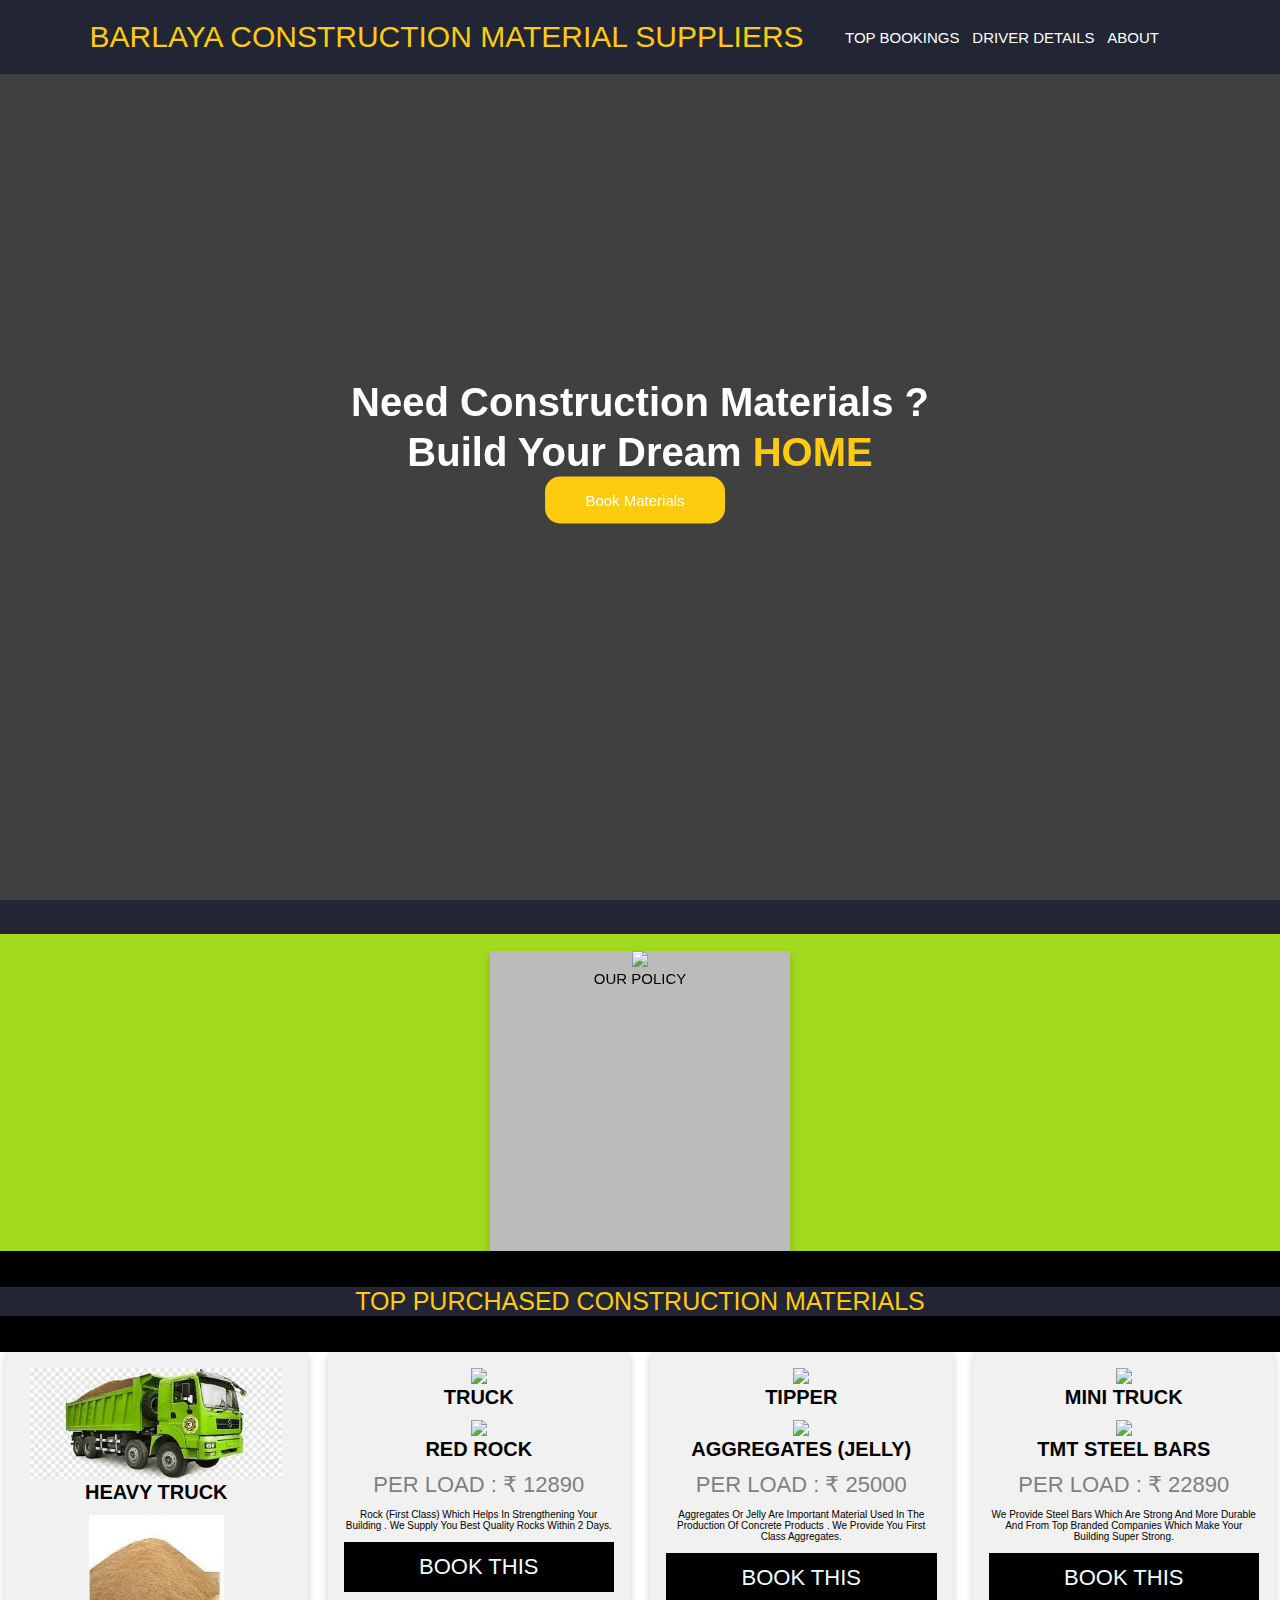
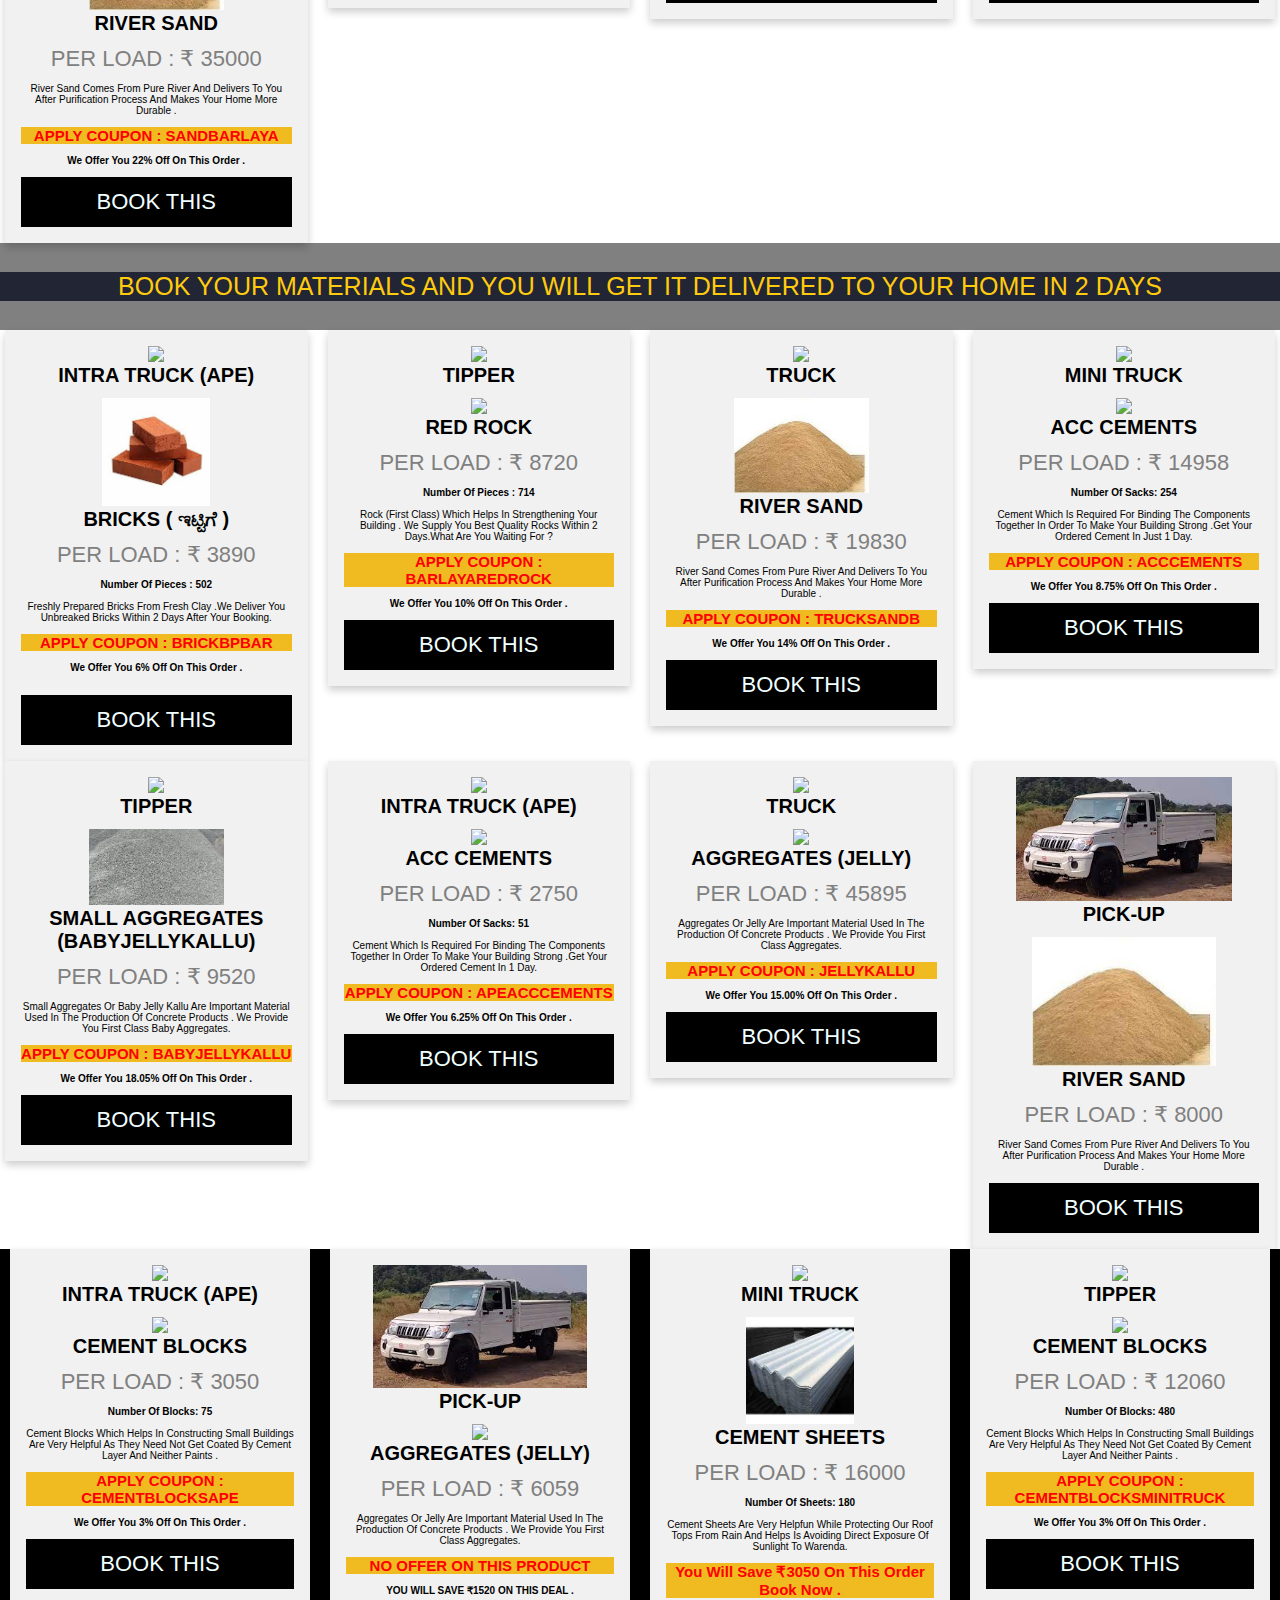
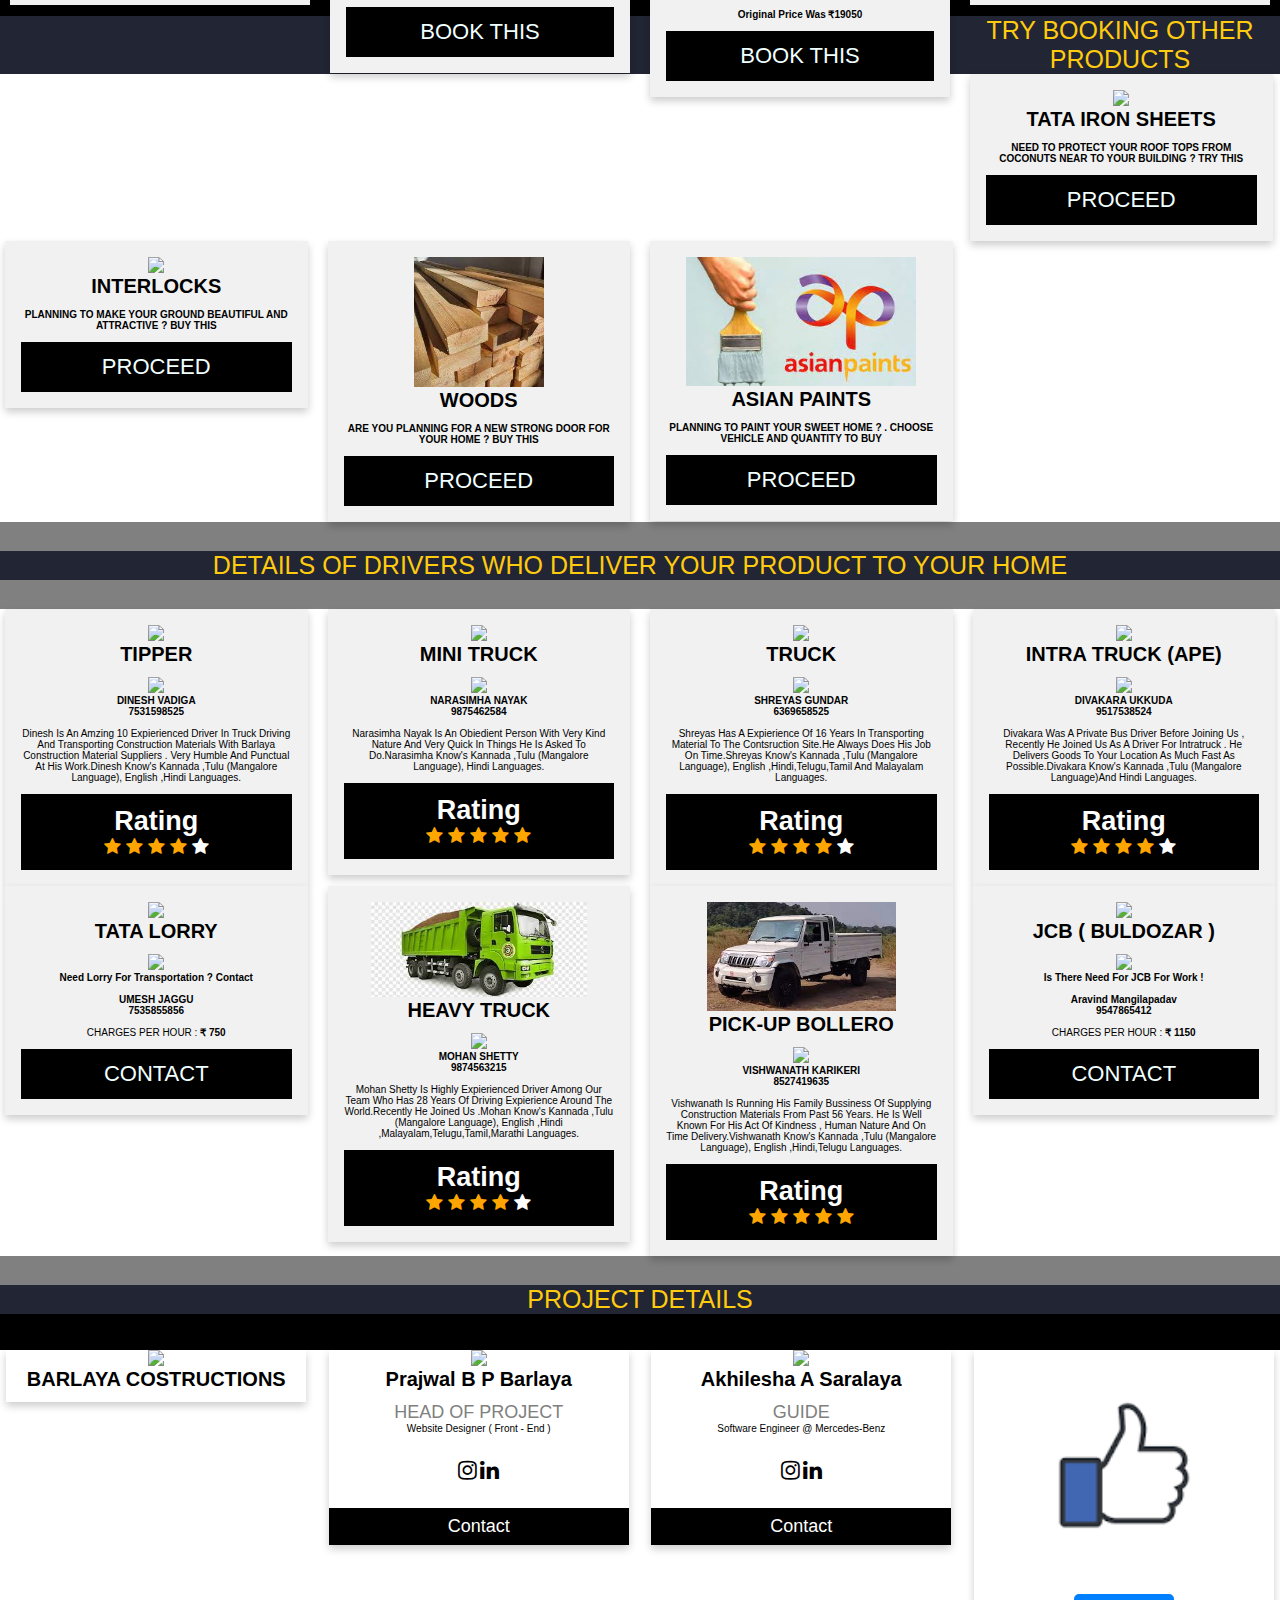
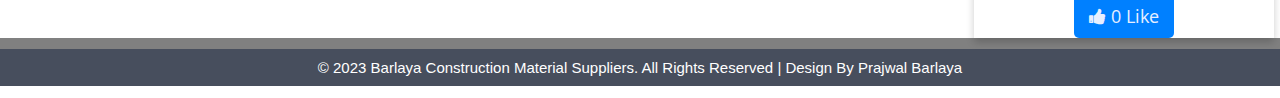
==== index.html @ 70a0173f "initial commit" ====
<!DOCTYPE html>
<html lang="en">
    <head>
        <meta charset="UTF-8">
        <meta http-equiv="X-UA-Compatible" content="IE=edge">
        <meta name="viewport" content="width=device-width,initial-scale=1.0">
        <link rel="stylesheet" href="stylee.css">
        <title>BARLAYA CONSTRUCTIONS</title>
        <link rel="stylesheet" href="https://cdnjs.cloudflare.com/ajax/libs/font-awesome/4.7.0/css/font-awesome.min.css">
       
     
    </head>
    <body>
      
   <header class="header">
    <a href="#" id="logo"> BARLAYA CONSTRUCTION MATERIAL SUPPLIERS </a>
        <navbar class="nav">
          <a href="#section1">TOP BOOKINGS</a>
          <a href="#section3">DRIVER DETAILS</a>
          <a href="#section1">ABOUT </a>
          
            <!-- <div id="searchform" class="search-form">
              <input type="search" id="search" placeholder="search here">
          </div> -->
           </navbar>
<div class="icon-header">
    <div id="menu-bar" class="fas fa-bars"></div>
 
</div> 
 </header>
<div class="banner">
        <div class="inner-back-text">
         <h1>Need Construction Materials ? <br>
                 Build Your Dream <span>HOME </span> </h1> 
                 <div class="inner-back-btn">
           <a href="#section2" class="first-btn">Book Materials</a>
         
              </div> 
        </div>
      </div>
      <div class="aboutttt" align="center">
        <div class="bb">
          <h1 align="center"><b>.</b></h1></div><br>
        <div class="flip-card">
          <div class="flip-card-inner">
            <div class="flip-card-front">
              <img src="https://i.ibb.co/Rvfs2jB/Screenshot-160.png" style="width:100%"><p>OUR POLICY</p>
            </div>
            <div class="flip-card-back">
              <h1><b>OUR RULES</b></h1> <br>
              <p>We offer you discount-offers only when you make payment through online mode. </p> <br>
              <p>For non-discount offers user can make payment online or offline on delivery.</p><br>
              <p>If user is willing to give cash We request you to keep change ready and handle the amount with driver.</p><br>
              <p><b><p font-size="20px">:: Please Note This ::</p> </b>No <b>EXTRA MONEY</b> will be asked by drivers for delivery.</p><br>
            </div>
          </div>
        </div>
      
   
      </div>
      <div class="space" id="section1">
        <pre><p>...</p>
        <p>.......</p></pre>
      </div>
    <div class="topsell" align="center">
      <p>TOP PURCHASED CONSTRUCTION MATERIALS</p>
    </div> <div class="space">
      <pre><p>...</p>
      <p>.......</p></pre>
    </div>
      <div class="row">
        <div class="column">
          <div class="card">
            <img src="[data-uri]" style="width:93%"> <h1> HEAVY TRUCK</h1><br>
            <img src="[data-uri]" style="width:50%">
           
            <h1>RIVER SAND</h1><br>
            <p class="price">PER LOAD : ₹ 35000 </p><br>
          <p>River Sand comes from pure river and delivers to you after purification process and makes your home more durable .</p><br>
          <p class="offer"> <b>APPLY COUPON : SANDBARLAYA</b><br>
          </p>
          <br><p><b>We offer you 22% off on this order .</b></p>
          <br><p><button ><a href="nf.html" style="color:azure" target="_blank">BOOK THIS</a></button></p>
          </div>
        </div>
      
        <div class="column">
          <div class="card">
            <img src="https://www.bharatbenz.com/uploads/truck_images/product_types/2823C.png" style="width:52%"><h1>TRUCK</h1><br>
            <img src="https://encrypted-tbn0.gstatic.com/images?q=tbn:ANd9GcSUXvm9lSv_xnM4LIEo7z4oibjDK0Vbb4p3ojrMO27Vn37XzHDL82qVUHuZ-I-WMojkesI&usqp=CAU" style="width:50%">
            <h1>RED ROCK</h1><br>
            
            <p class="price">PER LOAD : ₹ 12890 </p><br>
            <p>Rock (first class) which helps in strengthening your building . We supply you best quality rocks within 2 days.</p>
            <br><p><button ><a href="nf.html" style="color:azure" target="_blank">BOOK THIS</a></button></p>
          </div>
        </div>

        <div class="column">
          <div class="card">
            <img src="https://5.imimg.com/data5/LH/BI/HC/SELLER-3294479/tata-tipper-912-lpk-truck-500x500.jpg" style="width:78%"><h1>TIPPER</h1><br>
            <img src="https://encrypted-tbn0.gstatic.com/images?q=tbn:ANd9GcQ3cwcex3VLZyeW8f1UkW9mVd7ToxhwRz1M8A&usqp=CAU" style="width:65%">
            <h1>AGGREGATES (JELLY)</h1><br>
          
            <p class="price">PER LOAD : ₹ 25000 </p><br>
            <p>Aggregates or Jelly are important material used in the production of concrete products . We provide you first class Aggregates.</p>
            <br><p><button ><a href="nf.html" style="color:azure" target="_blank">BOOK THIS</a></button></p>
          </div>
        </div>
        
        <div class="column">
          <div class="card">
            <img src="https://5.imimg.com/data5/SELLER/Default/2021/8/YO/EK/SN/3615062/tata-1212-tipper-truck-1000x1000.jpg" style="width:90%"><h1>MINI TRUCK</h1><br>
            <img src="https://encrypted-tbn0.gstatic.com/images?q=tbn:ANd9GcSvdM7BcTESTRZS4oD5oB5StonQtcvXSjBOqA&usqp=CAU" style="width:50%">
            <h1>TMT STEEL BARS</h1><br>
            
            <p class="price">PER LOAD : ₹ 22890 </p><br>
            <p>We Provide Steel Bars which are strong and more durable and from top branded companies which make your building super strong.</p>
            <br><p><button ><a href="nf.html" style="color:azure" target="_blank">BOOK THIS</a></button></p>
          </div>
        </div>
        
      
        </div>

        
        <div class="greeyy" id="section2">
         <pre><p>....</p></pre> 
        </div>
        <div class="topsell" align="center">
          <p>BOOK YOUR MATERIALS AND YOU WILL GET IT DELIVERED TO YOUR HOME IN 2 DAYS </p>
        </div><div class="greeyy">
          <pre><p>....</p></pre> 
         </div>
         <div class="row">
          <div class="column">
            <div class="card">
              <img src="https://etimg.etb2bimg.com/thumb/msid-71325720,width-1200,resizemode-4/.jpg" style="width:60%"><h1>INTRA TRUCK (APE)</h1><br>
              <img src="[data-uri]" style="width:40%">
              <h1>BRICKS ( ಇಟ್ಟಿಗೆ )</h1><br>
              
              <p class="price">PER LOAD : ₹ 3890 </p>
             <br> <p><b>Number of pieces : 502</b></p>
             <br>
              <p>Freshly prepared Bricks from fresh clay .We deliver you unbreaked bricks within 2 days after your booking.</p>
              <br>
              <p class="offer"> <b>APPLY COUPON : BRICKBPBAR</b></p><br>
                <p><b>We offer you 6% off on this order .</b></p>
          <br>
              </p><br><p><button ><a href="nf.html" style="color:azure" target="_blank">BOOK THIS</a></button></p>
            </div>
          </div>

          <div class="column">
            <div class="card">
              <img src="https://5.imimg.com/data5/LH/BI/HC/SELLER-3294479/tata-tipper-912-lpk-truck-500x500.jpg" style="width:60%"><h1>TIPPER</h1><br>
              <img src="https://encrypted-tbn0.gstatic.com/images?q=tbn:ANd9GcSUXvm9lSv_xnM4LIEo7z4oibjDK0Vbb4p3ojrMO27Vn37XzHDL82qVUHuZ-I-WMojkesI&usqp=CAU" style="width:50%">
              <h1>RED ROCK</h1><br>
              
              <p class="price">PER LOAD : ₹ 8720 </p><br>
              <p><b>Number of pieces : 714</b></p>
             <br>
              <p>Rock (first class) which helps in strengthening your building . We supply you best quality rocks within 2 days.What are you waiting For ?</p>
              <br> <p class="offer"> <b>APPLY COUPON : BARLAYAREDROCK</b></p><br>
                <p>
              <p><b>We offer you 10% off on this order .</b></p>
          <br><p><button ><a href="nf.html" style="color:azure" target="_blank">BOOK THIS</a></button></p>
            </div>
          </div>

          <div class="column">
            <div class="card">
              <img src="https://www.bharatbenz.com/uploads/truck_images/product_types/2823C.png" style="width:60%"><h1>TRUCK</h1><br>
              <img src="[data-uri]" style="width:50%">
              <h1>RIVER SAND</h1><br>
              
              <p class="price">PER LOAD : ₹ 19830 </p><br>
           
              <p>River Sand comes from pure river and delivers to you after purification process and makes your home more durable .</p>
              <br> <p class="offer"> <b>APPLY COUPON : TRUCKSANDB</b></p><br>
              </p>
              <p><b>We offer you 14% off on this order .</b></p>
          <br><p><button ><a href="nf.html" style="color:azure" target="_blank">BOOK THIS</a></button></p>
            </div>
          </div>

          <div class="column">
            <div class="card">
              <img src="https://5.imimg.com/data5/SELLER/Default/2021/8/YO/EK/SN/3615062/tata-1212-tipper-truck-1000x1000.jpg" style="width:60%"><h1>MINI TRUCK</h1><br>
              <img src="https://5.imimg.com/data5/SELLER/Default/2021/1/QU/VH/UQ/73056120/acc-cement-500x500.jpg" style="width:40%">
              <h1>ACC CEMENTS</h1><br>
              
              <p class="price">PER LOAD : ₹ 14958 </p><br>
              <p><b>Number of Sacks: 254 </b></p>
             <br>
              <p>Cement which is required for binding the components together in order to make your building strong .Get your ordered cement in just 1 day.</p> <br>
              <p class="offer"> <b>APPLY COUPON : ACCCEMENTS</b></p><br>
              <p><b>We offer you 8.75% off on this order .</b></p>
        <br><p><button ><a href="nf.html" style="color:azure" target="_blank">BOOK THIS</a></button></p>
            </div>
          </div>


          </div>

          <div class="row">
            <div class="column">
              <div class="card">
                <img src="https://5.imimg.com/data5/LH/BI/HC/SELLER-3294479/tata-tipper-912-lpk-truck-500x500.jpg" style="width:60%"><h1>TIPPER</h1><br>
                <img src="[data-uri]" style="width:50%">
                <h1>SMALL AGGREGATES (BABYJELLYKALLU)</h1><br>
                
                <p class="price">PER LOAD : ₹ 9520 </p><br>
                <p>Small Aggregates or Baby Jelly Kallu are important material used in the production of concrete products . We provide you first class  Baby Aggregates.</p>
                <br><p class="offer"> <b>APPLY COUPON : BABYJELLYKALLU</b></p><br>
                <p><b>We offer you 18.05% off on this order .</b></p>
          <br><p><button ><a href="nf.html" style="color:azure" target="_blank">BOOK THIS</a></button></p>
              </div>
            </div>
  
            <div class="column">
              <div class="card">
                <img src="https://etimg.etb2bimg.com/thumb/msid-71325720,width-1200,resizemode-4/.jpg" style="width:60%"><h1>INTRA TRUCK (APE)</h1><br>
                <img src="https://5.imimg.com/data5/SELLER/Default/2021/1/QU/VH/UQ/73056120/acc-cement-500x500.jpg" style="width:34%">
                <h1>ACC CEMENTS</h1><br>
                
                <p class="price">PER LOAD : ₹ 2750 </p><br>
                <p><b>Number of Sacks: 51 </b></p>
               <br>
                <p>Cement which is required for binding the components together in order to make your building strong .Get your ordered cement in 1 day.</p> <br>
                <p class="offer"> <b>APPLY COUPON : APEACCCEMENTS</b></p><br>
                <p><b>We offer you 6.25% off on this order .</b></p>
          <br><p><button ><a href="nf.html" style="color:azure" target="_blank">BOOK THIS</a></button></p>
              </div>
            </div>
  
            <div class="column">
              <div class="card">
                <img src="https://www.bharatbenz.com/uploads/truck_images/product_types/2823C.png" style="width:52%"><h1>TRUCK</h1><br>
                <img src="https://encrypted-tbn0.gstatic.com/images?q=tbn:ANd9GcQ3cwcex3VLZyeW8f1UkW9mVd7ToxhwRz1M8A&usqp=CAU" style="width:56%">
                <h1>AGGREGATES (JELLY)</h1><br>
              
                <p class="price">PER LOAD : ₹ 45895 </p><br>
                <p>Aggregates or Jelly are important material used in the production of concrete products . We provide you first class Aggregates.</p>
                <br>  <p class="offer"> <b>APPLY COUPON : JELLYKALLU</b></p><br>
                <p><b>We offer you 15.00% off on this order .</b></p>
          <br><p><button ><a href="nf.html" style="color:azure" target="_blank">BOOK THIS</a></button></p>
              </div>
            </div>
  
            <div class="column">
              <div class="card">
                <img src="[data-uri]" style="width:80%"><h1> PICK-UP</h1><br>
                <img src="[data-uri]" style="width:68%">
                <h1>RIVER SAND</h1><br>
                
                <p class="price">PER LOAD : ₹ 8000 </p><br>
                <p>River Sand comes from pure river and delivers to you after purification process and makes your home more durable .</p>
                <br><p><button ><a href="nf.html" style="color:azure" target="_blank">BOOK THIS</a></button></p>
              </div>
            </div>
            </div>

            <div class="column">
              <div class="card">
                <img src="https://etimg.etb2bimg.com/thumb/msid-71325720,width-1200,resizemode-4/.jpg" style="width:65%"><h1>INTRA TRUCK (APE)</h1><br>
                <img src="https://www.buildersmart.in/media/wysiwyg/bgptcbaac.jpg" style="width:60%">
                <h1>CEMENT BLOCKS</h1><br>
                
                <p class="price">PER LOAD : ₹ 3050 </p><br>
                <p><b>Number of Blocks: 75 </b></p>
               <br>
                <p>Cement blocks which helps in constructing small buildings are very helpful as they need not get coated by Cement layer and neither paints .</p> <br>
                <p class="offer"> <b>APPLY COUPON : CEMENTBLOCKSAPE</b></p><br>
                <p><b>We offer you 3% off on this order .</b></p>
          <br><p><button ><a href="nf.html" style="color:azure" target="_blank">BOOK THIS</a></button></p>
              </div>
            </div>
          
          <div class="column">
            <div class="card">
              <img src="[data-uri]" style="width:80%"><h1>PICK-UP</h1><br>
              <img src="https://encrypted-tbn0.gstatic.com/images?q=tbn:ANd9GcQ3cwcex3VLZyeW8f1UkW9mVd7ToxhwRz1M8A&usqp=CAU" style="width:75%">
              <h1>AGGREGATES (JELLY)</h1><br>
            
              <p class="price">PER LOAD : ₹ 6059 </p><br>
              <p>Aggregates or Jelly are important material used in the production of concrete products . We provide you first class Aggregates.</p>
              
        <br><p class="offer"> <b>NO OFFER ON THIS PRODUCT</b></p><br>
        <p><b>YOU WILL SAVE ₹1520 ON THIS DEAL .</b></p>
  <br><p><button ><a href="nf.html" style="color:azure" target="_blank">BOOK THIS</a></button></p>
            </div>
          </div>
          <div class="column">
            <div class="card">
              <img src="https://5.imimg.com/data5/SELLER/Default/2021/8/YO/EK/SN/3615062/tata-1212-tipper-truck-1000x1000.jpg" style="width:60%"><h1>MINI TRUCK</h1><br>
              <img src="[data-uri]" style="width:40%">
              <h1>CEMENT SHEETS</h1><br>
              
              <p class="price">PER LOAD : ₹ 16000 </p><br>
              <p><b>Number of Sheets: 180 </b></p>
             <br>
              <p>Cement sheets are very helpfun while protecting our roof tops from rain and helps is avoiding direct exposure of sunlight to warenda.</p> <br>
             
              <p class="offer"><b>You will Save ₹3050 on this order Book Now .</b></p><br>
              <p><b>Original Price was ₹19050</b></p>
        <br><p><button ><a href="nf.html" style="color:azure" target="_blank">BOOK THIS</a></button></p>
            </div>
          </div>
          
          
          

          <div class="column">
            <div class="card">
              <img src="https://5.imimg.com/data5/LH/BI/HC/SELLER-3294479/tata-tipper-912-lpk-truck-500x500.jpg" style="width:60%"><h1>TIPPER</h1><br>
              <img src="https://www.buildersmart.in/media/wysiwyg/bgptcbaac.jpg" style="width:50%">
              <h1>CEMENT BLOCKS</h1><br>
              
              <p class="price">PER LOAD : ₹ 12060 </p><br>
              <p><b>Number of Blocks: 480 </b></p>
             <br>
              <p>Cement blocks which helps in constructing small buildings are very helpful as they need not get coated by Cement layer and neither paints .</p> <br>
              <p class="offer"> <b>APPLY COUPON : CEMENTBLOCKSMINITRUCK</b></p><br>
              <p><b>We offer you 3% off on this order .</b></p>
        <br><p><button ><a href="nf.html" style="color:azure" target="_blank">BOOK THIS</a></button></p>
            </div>
          </div>
    
      </div>
              <div class="space">
              <p>......</p>
              </div>
            <div class="topsell" align="center">
              <p>TRY BOOKING OTHER PRODUCTS </p></div>
          
            <div class="row">
              <div class="column">
                <div class="card">
                  <img src="https://encrypted-tbn0.gstatic.com/images?q=tbn:ANd9GcQ1eMQVHdbk0_V82Y-28--sfXez2Bw_5eM3BA&usqp=CAU" style="width:60%"><br>
                 
                  <h1>TATA IRON SHEETS</h1><br>
                  
                 <p><b>NEED TO PROTECT YOUR ROOF TOPS FROM COCONUTS NEAR TO YOUR BUILDING ? TRY THIS </b></p>
              
            <br><p><button ><a href="nf.html" style="color:azure" target="_blank">PROCEED</a></button></p>
                </div>
              </div><div class="column">
                <div class="card">
                  <img src="https://i.ytimg.com/vi/DtM4Qm3WM_4/maxresdefault.jpg" style="width:85%"><br>
                 
                  <h1>INTERLOCKS</h1><br>
                  
                 
                  <p><b>PLANNING TO MAKE YOUR GROUND BEAUTIFUL AND ATTRACTIVE ? BUY THIS</b></p>
            <br><p><button ><a href="nf.html" style="color:azure" target="_blank">PROCEED</a></button></p>
                </div>
              </div>
              <div class="column">
                <div class="card">
                  <img src="[data-uri]" style="width:48%"><br>
                 
                  <h1>WOODS</h1><br>
                  
                 
                  <p><b>ARE YOU PLANNING FOR A NEW STRONG DOOR FOR YOUR HOME ? BUY THIS</b></p>
            <br><p><button ><a href="nf.html" style="color:azure" target="_blank">PROCEED</a></button></p>
                </div>
              </div>
              <div class="column">
                <div class="card">
                  <img src="[data-uri]" style="width:85%"><br>
                 
                  <h1>ASIAN PAINTS</h1><br>
                  
                 
                  <p><b>PLANNING TO PAINT YOUR SWEET HOME ? . CHOOSE VEHICLE AND QUANTITY TO BUY</b></p>
            <br><p><button ><a href="nf.html" style="color:azure" target="_blank">PROCEED</a></button></p>
                </div>
              </div>
        
          </div>
          <div class="greeyy" id="section3">
            <pre><p>....</p></pre> 
           </div>
           <div class="topsell" align="center">
             <p>DETAILS OF DRIVERS WHO DELIVER YOUR PRODUCT TO YOUR HOME </p>
           </div><div class="greeyy">
             <pre><p>....</p></pre> 
            </div>
        </div>
        <div class="row">
          <div class="column">
            <div class="card">
              <img src="https://5.imimg.com/data5/LH/BI/HC/SELLER-3294479/tata-tipper-912-lpk-truck-500x500.jpg" style="width:60%"><br>
             
              <h1>TIPPER</h1><br>
              <img src="https://encrypted-tbn0.gstatic.com/images?q=tbn:ANd9GcR5Xru9Z8n1D-5eLL9W9t-ytX9jU19m3Z5Aig&usqp=CAU"style="width:50%">
              <p><b>DINESH VADIGA</b> </p>
             <p><b>7531598525</b></p><br>
             <p> Dinesh Is An Amzing 10 Expierienced Driver In Truck Driving And Transporting Construction Materials With Barlaya Construction Material Suppliers . Very Humble And Punctual At His Work.Dinesh know's Kannada ,Tulu (Mangalore language), English ,Hindi Languages.</p><br>

             <button> <p><h2>Rating</h2>
                <span class="fa fa-star checked"></span>
                <span class="fa fa-star checked"></span>
                <span class="fa fa-star checked"></span>
                <span class="fa fa-star checked"></span>
                <span class="fa fa-star"></span></p>
             <p><b> </b></p>
            </button> 
        
            </div>
          </div>
          
        <div class="column">
          <div class="card">
            <img src="https://5.imimg.com/data5/SELLER/Default/2021/8/YO/EK/SN/3615062/tata-1212-tipper-truck-1000x1000.jpg" style="width:52%"><br>
           
            <h1>MINI TRUCK</h1><br>
            <img src="https://media.istockphoto.com/id/1098283608/photo/truck-driver-stock-image.jpg?s=612x612&w=0&k=20&c=UZo75VoAw6H8CDeSMG8E2hSWntb1CRJcgLN854-Fcyw="style="width:98%">
            <p><b>NARASIMHA NAYAK</b> </p>
           <p><b>9875462584</b></p><br>
           <p> Narasimha Nayak is an obiedient person with very kind nature and very quick in things he is asked to do.Narasimha know's Kannada ,Tulu (Mangalore language), Hindi Languages.</p><br>

           <button> <p><h2>Rating</h2>
              <span class="fa fa-star checked"></span>
              <span class="fa fa-star checked"></span>
              <span class="fa fa-star checked"></span>
              <span class="fa fa-star checked"></span>
              <span class="fa fa-star checked" ></span></p>
           <p><b> </b></p>
          </button> 
      
          </div>
        </div>
        <div class="column">
          <div class="card">
            <img src="https://www.bharatbenz.com/uploads/truck_images/product_types/2823C.png" style="width:55%"><br>
           
            <h1>TRUCK</h1><br>
            <img src="https://encrypted-tbn0.gstatic.com/images?q=tbn:ANd9GcQqUs76jj5UNRt7d1RN0Ok-DPOIRalMTtUHHqwEizJnNJACVgpurvfsY5T4lYHoMLHKgVw&usqp=CAU"style="width:75%">
            <p><b>SHREYAS GUNDAR</b> </p>
           <p><b>6369658525</b></p><br>
           <p> Shreyas has a expierience of 16 years in transporting material to the contsruction site.He always does his job on time.Shreyas know's Kannada ,Tulu (Mangalore language), English ,Hindi,Telugu,Tamil and Malayalam Languages.</p><br>

           <button> <p><h2>Rating</h2>
              <span class="fa fa-star checked"></span>
              <span class="fa fa-star checked"></span>
              <span class="fa fa-star checked"></span>
              <span class="fa fa-star checked"></span>
              <span class="fa fa-star"></span></p>
           <p><b> </b></p>
          </button> 
      
          </div>
          
        </div>
        <div class="column">
          <div class="card">
            <img src="https://etimg.etb2bimg.com/thumb/msid-71325720,width-1200,resizemode-4/.jpg" style="width:60%"><br>
           
            <h1>INTRA TRUCK (APE)</h1><br>
            <img src="https://i.pinimg.com/736x/8d/b9/05/8db90562c3ad2d68a70f8728beba38bc.jpg"style="width:70%">
            <p><b>DIVAKARA UKKUDA</b> </p>
           <p><b>9517538524</b></p><br>
           <p> Divakara was a private bus driver before joining us , Recently he joined us as a driver for intratruck . He delivers goods to your location as much fast as possible.Divakara know's Kannada ,Tulu (Mangalore language)and Hindi Languages.</p><br>

           <button> <p><h2>Rating</h2>
              <span class="fa fa-star checked"></span>
              <span class="fa fa-star checked"></span>
              <span class="fa fa-star checked"></span>
              <span class="fa fa-star checked"></span>
              <span class="fa fa-star"></span></p>
           <p><b> </b></p>
          </button> 
      
          </div>
        </div>
       </div>
       <div class="row" align="center"> 
        <div class="column">
          <div class="card">
            <img src="https://i.ibb.co/hZ1rrtB/49861624608-0f53683f17-b.jpg" style="width:48%"><br>
           
            <h1>TATA LORRY</h1><br>
            <img src="https://encrypted-tbn0.gstatic.com/images?q=tbn:ANd9GcTPgC6FZq980qUgFPtkTiO1VNDUfrHYywa21A&usqp=CAU"style="width:90%">
          <br>  <p><b>Need Lorry for transportation ? Contact</b></p><br>
            <p><b>UMESH JAGGU</b> </p>
           <p><b>7535855856</b></p><br>
           <p>CHARGES PER HOUR : <b>₹ 750</b></p><br>
           
  
           <p><button ><a href="nf.html" style="color:azure" target="_blank">CONTACT</a></button></p>
      
          </div>
        </div>
      
      <div class="column">
        <div class="card">
          <img src="[data-uri]" style="width:80%"><br>
         
          <h1>HEAVY TRUCK</h1><br>
          <img src="https://media.istockphoto.com/id/1222998363/photo/truck-driver-stock-image-stock-photo.jpg?s=612x612&w=0&k=20&c=6foZ6SICy_10elw180wgBlOzohXzvZ0AyAAvt3R2l_I="style="width:90%">
          <p><b>MOHAN SHETTY</b> </p>
         <p><b>9874563215</b></p><br>
         <p> Mohan Shetty is highly expierienced driver among our team who has 28 years of driving expierience around the world.Recently he joined us .Mohan know's Kannada ,Tulu (Mangalore language), English ,Hindi ,Malayalam,Telugu,Tamil,Marathi Languages.</p><br>

         <button> <p><h2>Rating</h2>
            <span class="fa fa-star checked"></span>
            <span class="fa fa-star checked"></span>
            <span class="fa fa-star checked"></span>
            <span class="fa fa-star checked"></span>
            <span class="fa fa-star"></span></p>
         <p><b> </b></p>
        </button> 
    
        </div>
      </div>
      <div class="column">
        <div class="card">
          <img src="[data-uri]" style="width:70%"><br>
         
          <h1>PICK-UP BOLLERO</h1><br>
          <img src="https://i.ytimg.com/vi/Fra-EmYyu6U/maxresdefault.jpg"style="width:100%">
          <p><b>VISHWANATH KARIKERI</b> </p>
         <p><b>8527419635</b></p><br>
         <p> Vishwanath is running his family bussiness of supplying construction materials from past 56 years. He is well known for his act of kindness , human nature and on time delivery.Vishwanath know's Kannada ,Tulu (Mangalore language), English ,Hindi,Telugu Languages.</p><br>

         <button> <p><h2>Rating</h2>
            <span class="fa fa-star checked"></span>
            <span class="fa fa-star checked"></span>
            <span class="fa fa-star checked"></span>
            <span class="fa fa-star checked"></span>
            <span class="fa fa-star checked"></span></p>
         <p><b> </b></p>
        </button> 
    
        </div>
      </div>
      <div class="column"></div>
     

      <div class="column">
        <div class="card">
          <img src="https://5.imimg.com/data5/GA/XG/MY-2694870/jcb-earth-mover-500x500.jpg" style="width:55%"><br>
         
          <h1>JCB ( BULDOZAR )</h1><br>
          <img src="https://thumbs.dreamstime.com/b/construction-driver-excavator-background-construction-driver-excavator-background-117670660.jpg"style="width:75%">
          <br>  <p><b>Is There Need for JCB for work !</b></p><br>
          <p><b>Aravind Mangilapadav</b> </p>
         <p><b>9547865412</b></p><br>
         <p>CHARGES PER HOUR : <b>₹ 1150</b></p><br>
         

         <p><button ><a href="nf.html" style="color:azure" target="_blank">CONTACT</a></button></p>
    
        </div>
      </div>
    </div>
    </div><div class="greeyy" id="section4">
         <pre><p>....</p></pre> 
        </div>
    </div>
        <div class="topsell" align="center">
          <p>PROJECT DETAILS</p>
        </div> <div class="space">
          <pre><p>...</p>
          <p>.......</p></pre>
      
        </div>

       <div class="row" > 
       
      <div class="column"> <div class="cardprofile">
        </div>
      </div>
      <div class="column" >
        <div class="cardprofile">
          <img src="https://i.ibb.co/Rvfs2jB/Screenshot-160.png"width="100%">
          <h1>BARLAYA COSTRUCTIONS</h1><br>
          
        
        </div>
        
        </div>
        <div class="column" >
          <div class="cardprofile">
            <img src="https://i.ibb.co/84Ls6Vy/IMG-19.jpg"width="100%">
            <h1>Prajwal B P Barlaya</h1><br>
            <p class="title">HEAD OF PROJECT</p>
            <p>Website Designer ( Front - End )</p>
            <div style="margin: 24px 0;">
             
              <a href="https://www.instagram.com/prajwal_.19/"><i class="fa fa-instagram"></i></a>  
              <a href="https://www.linkedin.com/in/prajwal-b-p-barlaya-8a7637209/"><i class="fa fa-linkedin"></i></a>  
             
            </div>
            <p><a href="mailto:1rn20is108.prajwalbpb@gmail.com"><buttonprofile>Contact</buttonprofile></a></p>
          
          </div>
          
          </div>
        <div class="column" >
        <div class="cardprofile" >
          <img src="https://media.licdn.com/dms/image/C5603AQG0cI_0_UWXLw/profile-displayphoto-shrink_800_800/0/1650201462283?e=1678320000&v=beta&t=ReUM2KT5DbSRXHcNzK7SyuvGgGtCrlExthovdfgGl1I"width="100%">
          <h1>Akhilesha A Saralaya</h1><br>
          <p class="title">GUIDE</p>
          <p>Software Engineer @ Mercedes-Benz</p>
          <div style="margin: 24px 0;">
           
            <a href="https://www.instagram.com/akhi.12/"><i class="fa fa-instagram"></i></a>  
            <a href="https://www.linkedin.com/in/akhilesha-a-saralaya-5a4017194/"><i class="fa fa-linkedin"></i></a>  
           
          </div>
          <p><a href="mailto:1rn18cs011.akhileshaasaralaya@gmail.com"><buttonprofile>Contact</buttonprofile></a></p>
        </div>
      </div>
    


      <div class="column"> <div class="cardprofile">
      </div>
    </div>
    <div class="column" >
      <div class="cardprofile">
        <img src="[data-uri]"width="100%">
        <h1></h1><br>
        
       <body> <button class="like__btn">
          <span id="icon"><i class="fa fa-thumbs-up"></i></span>
          <span id="count">0</span> Like
       </button>

       <script src="./like__btn.js"> </script>
        </body>
      </div>
    
      </div>
    
    </div>

 
    <div class="lastbut"><p>.</p></div>
    
    <div class="about-section">
      © 2023 Barlaya Construction Material Suppliers. All rights reserved | Design by Prajwal Barlaya
    </div>
    </body>
</html>
---- stylee.css ----
@import url("https://fonts.googleapis.com/css2?family=Open+Sans:wght@600&display=swap");
@import url('https://fonts.googleapis.com/css2?family=Montserrat:ital,wght@0,100;0,400;0,600;0,700;1,100&family=Roboto:wght@100;300;400;500;700&display=swap');


.like__btn {
  padding: 10px 15px;
  background: #0080ff;
  font-size: 18px;
  font-family: "Open Sans", sans-serif;
  border-radius: 5px;
  color: #e8efff;
  outline: none;
  border: none;
  cursor: pointer;
}

:root{
    --headerclr:#222533;
    --mainclr:#ffcb0f;
   }
    *{
        margin:0;
        padding:0;
        text-decoration:none;
        text-transform:capitalize;
        box-sizing:border-box;
        transition:.2s;
    }
    html{font-size:62.5%;
    scroll-behavior:smooth;
    overflow-x:hidden;
    }
    body {
      font-family: Arial, Helvetica, sans-serif;
    }
    
    .flip-card {
      background-color: transparent;
      width: 300px;
      height: 300px;
      perspective: 1000px;
    }
    
    .flip-card-inner {
      position: relative;
      width: 100%;
      height: 100%;
      text-align: center;
      transition: transform 0.6s;
      transform-style: preserve-3d;
      box-shadow: 0 4px 8px 0 rgba(0,0,0,0.2);
    }
    
    .flip-card:hover .flip-card-inner {
      transform: rotateY(180deg);
    }
    .checked {
      color: orange;
    }
    .aboutttt{
      background-color:rgb(162, 218, 32);
      font-size:15px;
    }.bb{
      background: var(--headerclr);
      color:var(--headerclr)
    }
    .flip-card-front, .flip-card-back {
      position: absolute;
      width: 100%;
      height: 100%;
      -webkit-backface-visibility: hidden;
      backface-visibility: hidden;
    }
    
    .flip-card-front {
      background-color: #bbb;
      color: black;
    }
    
    .flip-card-back {
      background-color: #2980b9;
      color: white;
      transform: rotateY(180deg);
    }
    .header{
        padding:2rem 7%;
        position:fixed;
        left:0;
        right:0;
        display:flex;
        justify-content:space-between;
        align-items:center;
        background: var(--headerclr);
    }
  
    #logo{
        color:var(--mainclr);
        font-size:30px;
    }
    .nav a{
        color:white;
        font-size:1.5rem;
        margin-left:1rem;
    }
    .nav a:hover{
        color:var(--mainclr);
    }
    .icon-header div{
        color:white;
        margin-left:1rem;
        font-size:1rem;
        cursor:pointer;
    }
    .icon-header div:hover{
        color: var(--mainclr);
        
    }
    .pd{
      text-align:center;
    }
    
   
    .banner{
        width:100%;
        height:100vh;
        background-image:linear-gradient(rgba(0,0,0,0.75),rgba(0,0,0,0.75)),url(https://nietm.in/wp-content/uploads/2022/11/Civil-Engineering.jpg);
        background-size:cover;
        background-position:center;
        background-repeat:no-repeat;
        color:white;
    
    }
    .inner-back-text{
        position:absolute;
        top:50%;
        left:50%;
        transform:translate(-50%,-50%);
    }
    .inner-back-text h1{
        font-size:40px;
        color:white;
        text-align:center;
        line-height:5rem;

    }
    .inner-back-text h1 span{
        color:var(--mainclr);
    }
    #menu-bar{
            display:none;
            
        }
        .search-form{
            width:50%;
            position:absolute;
            top:100%;
            right:5rem;
            padding:0.5rem;

        }
        .search-form input{
            width:100%;
            padding:2rem;
            border-radius:10px;
            outline:#efbb20;
            border:1px solid var(--headerclr);
            box-shadow:rgba(100,100,111,0.2)0px 7px 29px 0px;
        }
        .first-btn,.second-btn{
            padding:1.5rem 4rem;
            background:var(--mainclr);
            color:white;
            border-radius:15px;
            font-size:1.5rem;
        }
        .inner-back-btn {
            display:flex;
            justify-content:center;
        }
        .inner-back-btn a{
            margin-right:1rem;
        }
        .first-btn:hover,.second-btn:hover{
            background:var(--headerclr);
            color:white;
            letter-spacing:3px;

        }
        .welcome{
            padding:3rem 7%;
        }
        .main-welcome{
            display:none;
            justify-content: center;
            align-items:center;
            gap:10px;
            flex-wrap:wrap;
            
        }
        .inner-welcome{
            flex: 1 1 45rem;
            
        }
        .welcome-txt h1{
         font-size:30px;
         color:black;;


        }
        .space{
            /* background-image:url([data-uri]);
        } */
    
    background-color: #000;
color:black;}
        .topsell{
            font-size:25px;
            background:var(--headerclr);
            color:var(--mainclr);
        }.cardkk {
            box-shadow: 0 4px 8px 0 rgba(0,0,0,0.2);
            transition: 0.3s;
            width: 40%;
          }
          
          .cardkk:hover {
            box-shadow: 0 8px 16px 0 rgba(0,0,0,0.2);
          }
          
          .container {
            padding: 2px 16px;
          }
        .greeyy{
            font-size:25px;
            background:grey;
            color:grey;
        }
        .welcome-txt a{
            padding:1.5rem 3rem;
            background:var(--mainclr);
            color:black;

        }
        .offer{
            font-size:15px;
            color:red;
            background-color: #efbb20
            
        }
        .cardprofile {
            box-shadow: 0 4px 8px 0 rgba(0, 0, 0, 0.2);
            max-width: 300px;
            margin: auto;
            text-align: center;
            font-family: arial;
          }
          
          .title {
            color: grey;
            font-size: 18px;
          }
          
          .lastbut{
            color:grey;
            background-color: grey;
          }
          .about-section {
            padding: 10px;
            text-align: center;
            background-color: #474e5d;
            color: white;
            font-size:15px;
          }
          .last{
            background-color: #000;
            font-size:14px;
            color:white;
          }
          buttonprofile {
            border: none;
            outline: 0;
            display: inline-block;
            padding: 8px;
            color: white;
            background-color: #000;
            text-align: center;
            cursor: pointer;
            width: 100%;
            font-size: 18px;
          }
          
          a {
            text-decoration: none;
            font-size: 22px;
            color: black;
          }
          
          buttonprofile:hover, a:hover {
            opacity: 0.7;
          }
        * {
            box-sizing: border-box;
          }
          
          body {
            font-family: Arial, Helvetica, sans-serif;
          }
          
          /* Float four columns side by side */
          .column {
            float: left;
            width: 25%;
            padding: 0 10px;
          }
          
          /* Remove extra left and right margins, due to padding */
          .row {margin: 0 -5px;}
          
          /* Clear floats after the columns */
          .row:after {
            content: "";
            display: table;
            clear: both;
          }
          
          /* Responsive columns */
          @media screen and (max-width: 600px) {
            .column {
              width: 100%;
              display: block;
              margin-bottom: 20px;
            }
            html{
              font-size:55%;
      }
      #menu-bar{
          display:initial;
      }
      .header{
          padding:2rem;
      }
      .nav{
          /* position:absolute; */
          background-color:#bbb;
          top:100%;
          width:80%;
          left:10%;
          /* top:-1000%; */
          box-shadow: rgba(0,0,0,0.24) 0px 3px 8px;
          border-radius:15px;
          /* transition:.5s; */

      }
      .nav a{
          color:#222533;
          display:block;
          margin:1rem;
          font-size:14px;
      }
          }
          
          /* Style the counter cards */
          .card {
            box-shadow: 0 4px 8px 0 rgba(0, 0, 0, 0.2);
            padding: 16px;
            text-align: center;
            background-color: #f1f1f1;
          }
       
        .price {
            color: grey;
            font-size: 22px;
            
          }
          .card button {
            border: none;
            outline: 0;
            padding: 12px;
            color: white;
            background-color: #000;
            text-align: center;
            cursor: pointer;
            width: 100%;
            font-size: 18px;
          }
        @media (max-width:767px){
            html{
                font-size:55%;
        }
        #menu-bar{
            display:initial;
        }
        .header{
            padding:2rem;
        }
        .nav{
            /* position:absolute; */
            top:100%;
            width:80%;
            left:10%;
            /* top:-1000%; */
            box-shadow: rgba(0,0,0,0.24) 0px 3px 8px;
            border-radius:15px;
            /* transition:.5s; */

        }
        .nav a{
            color:#222533;
            display:block;
            margin:1rem;
            font-size:14px;
        }
    }
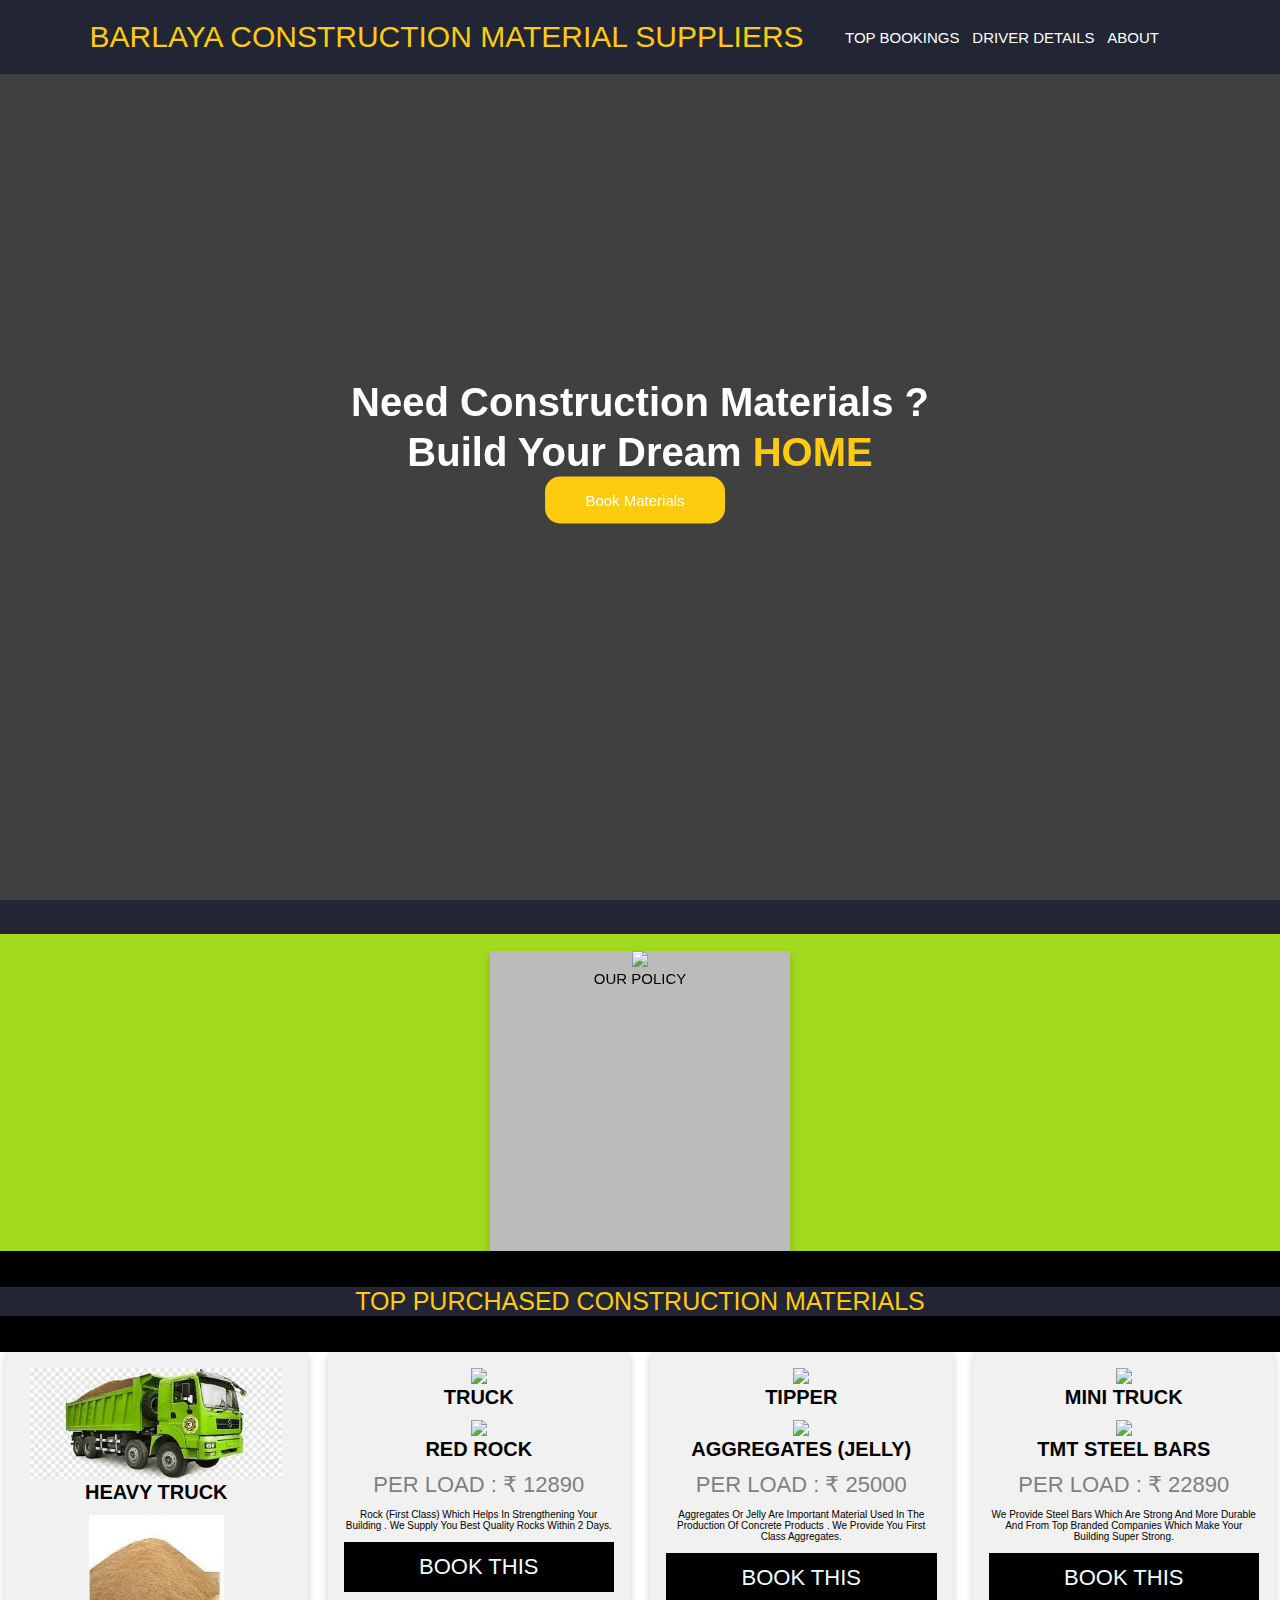
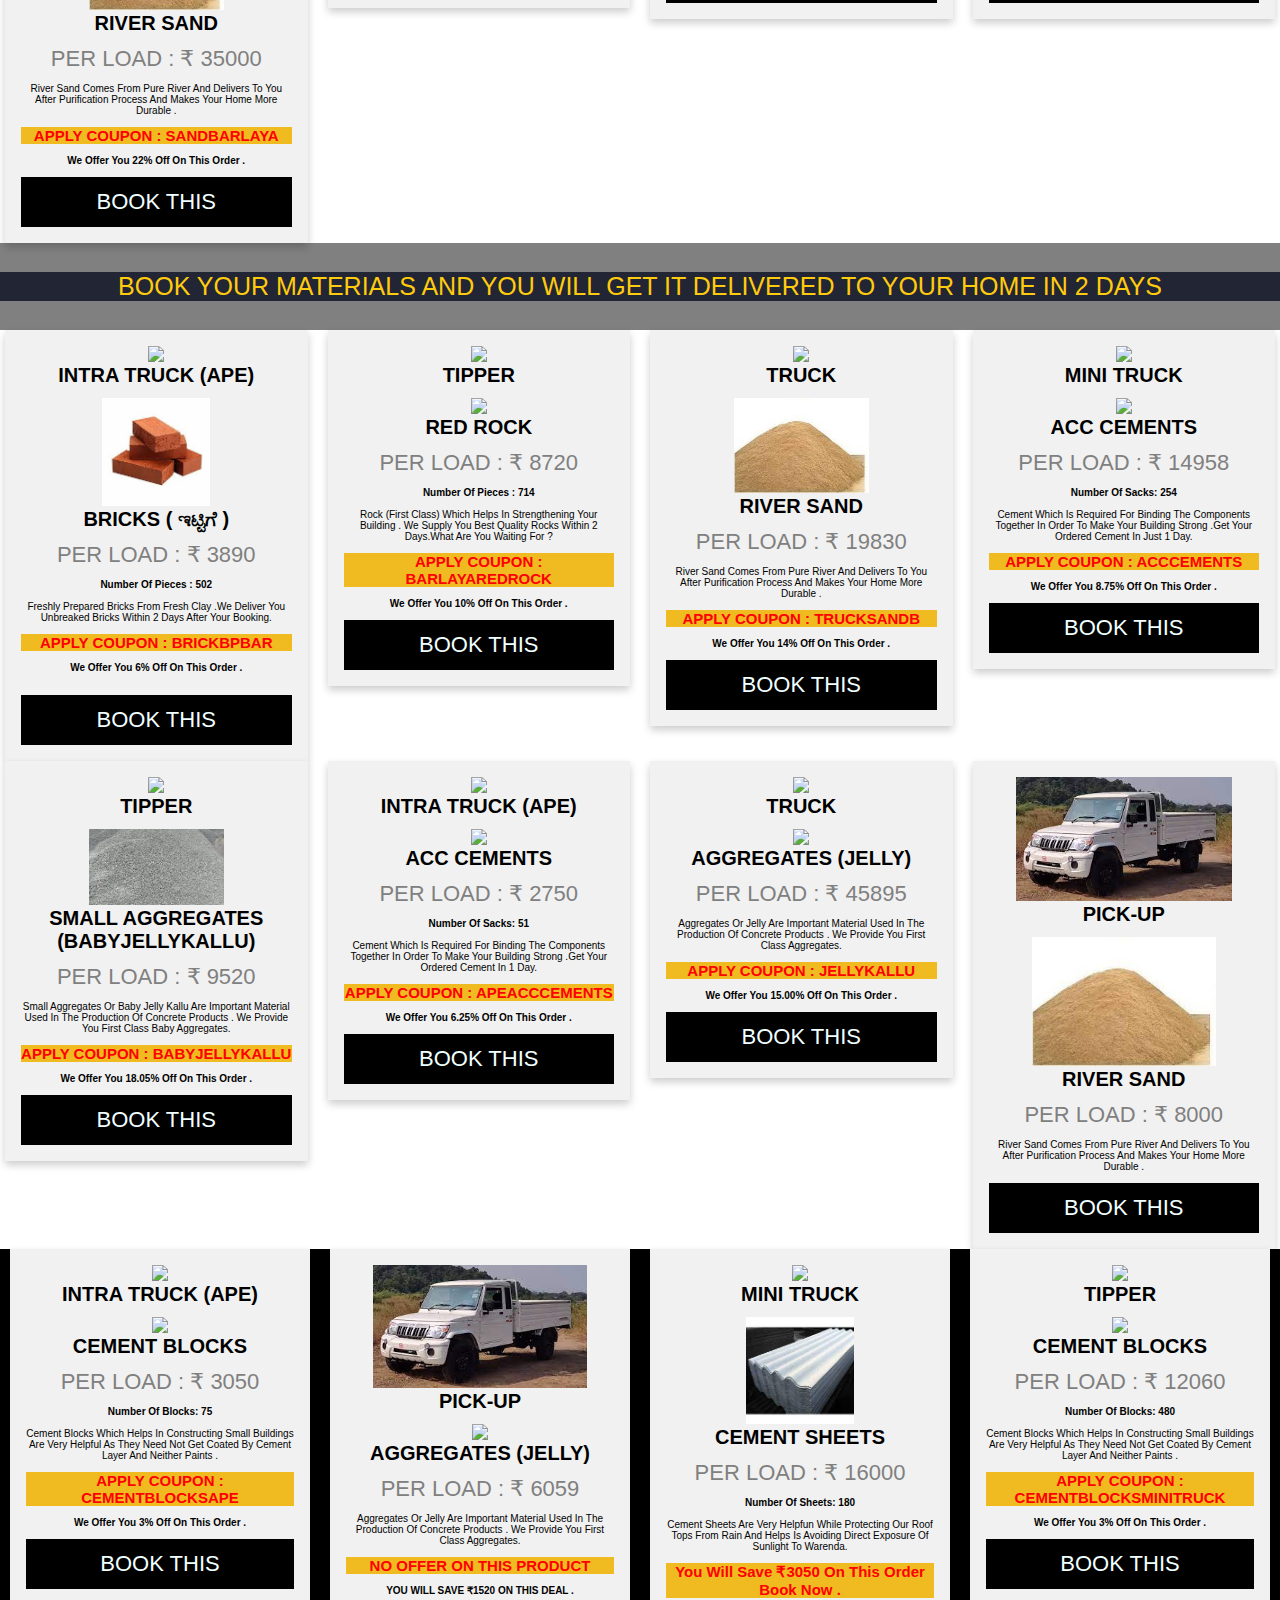
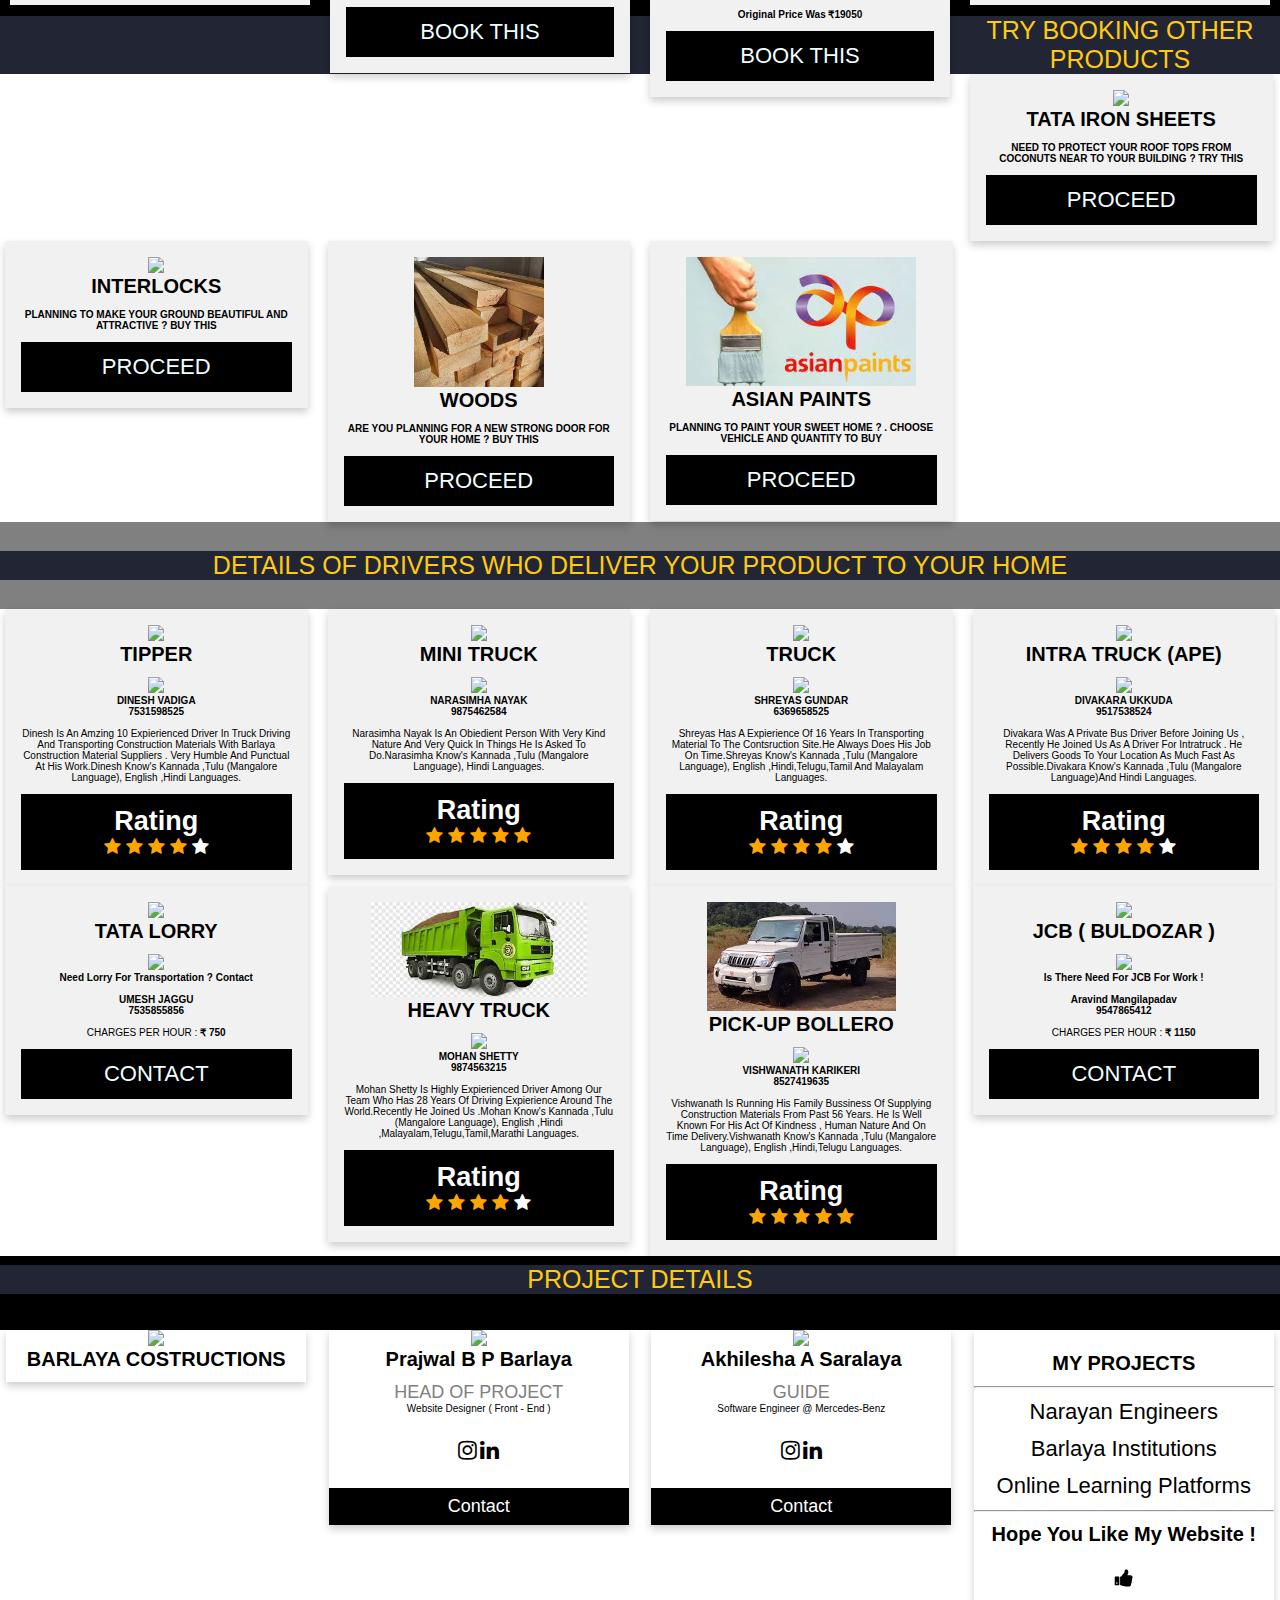
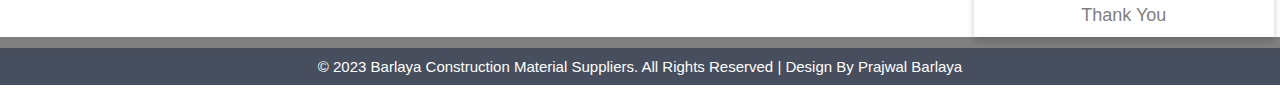
==== commit 39ec5f36: "final commit" ====
--- a/index.html
+++ b/index.html
@@ -17,7 +17,7 @@
         <navbar class="nav">
           <a href="#section1">TOP BOOKINGS</a>
           <a href="#section3">DRIVER DETAILS</a>
-          <a href="#section1">ABOUT </a>
+          <a href="#section4">ABOUT </a>
           
             <!-- <div id="searchform" class="search-form">
               <input type="search" id="search" placeholder="search here">
@@ -557,7 +557,7 @@
         </div>
       </div>
     </div>
-    </div><div class="greeyy" id="section4">
+    </div><div class="space" id="section4">
          <pre><p>....</p></pre> 
         </div>
     </div>
@@ -602,7 +602,7 @@
           </div>
         <div class="column" >
         <div class="cardprofile" >
-          <img src="https://media.licdn.com/dms/image/C5603AQG0cI_0_UWXLw/profile-displayphoto-shrink_800_800/0/1650201462283?e=1678320000&v=beta&t=ReUM2KT5DbSRXHcNzK7SyuvGgGtCrlExthovdfgGl1I"width="100%">
+          <img src="https://media.licdn.com/dms/image/C5603AQG0cI_0_UWXLw/profile-displayphoto-shrink_400_400/0/1650201462283?e=1684972800&v=beta&t=K8aB98mBwRdiLReZBHOxxLh-gNRIrANlduca9g7URvc"width="100%">
           <h1>Akhilesha A Saralaya</h1><br>
           <p class="title">GUIDE</p>
           <p>Software Engineer @ Mercedes-Benz</p>
@@ -618,10 +618,36 @@
     
 
 
-      <div class="column"> <div class="cardprofile">
+      <div class="column">
+         <div class="cardprofile">
+          <br>
+          <br>
+          <h1><u>MY PROJECTS</u></h1><br><hr><br>
+          <div class="titlee">
+          <p><a href="https://prajwal-b-p-barlaya.github.io/Narayan-Engineers-E-ADDA/">Narayan Engineers</a></p><br>
+          <p><a href="https://prajwal-b-p-barlaya.github.io/Barlaya-Institutions/">Barlaya Institutions</a></p><br>
+          <p><a href="https://prajwal-b-p-barlaya.github.io/Online-Learning-Platforms/">Online Learning Platforms</a></p>
+       </div>
+         <br>
+          <hr>
+          <br>
+          <h1>Hope You Like My Website !</h1><br><br>
+
+          <a href="#" class="like-button">
+            <?xml version="1.0" encoding="utf-8"?>
+            <svg width="20" height="20" viewBox="0 0 1792 1792" xmlns="http://www.w3.org/2000/svg"><path d="M320 1344q0-26-19-45t-45-19q-27 0-45.5 19t-18.5 45q0 27 18.5 45.5t45.5 18.5q26 0 45-18.5t19-45.5zm160-512v640q0 26-19 45t-45 19h-288q-26 0-45-19t-19-45v-640q0-26 19-45t45-19h288q26 0 45 19t19 45zm1184 0q0 86-55 149 15 44 15 76 3 76-43 137 17 56 0 117-15 57-54 94 9 112-49 181-64 76-197 78h-129q-66 0-144-15.5t-121.5-29-120.5-39.5q-123-43-158-44-26-1-45-19.5t-19-44.5v-641q0-25 18-43.5t43-20.5q24-2 76-59t101-121q68-87 101-120 18-18 31-48t17.5-48.5 13.5-60.5q7-39 12.5-61t19.5-52 34-50q19-19 45-19 46 0 82.5 10.5t60 26 40 40.5 24 45 12 50 5 45 .5 39q0 38-9.5 76t-19 60-27.5 56q-3 6-10 18t-11 22-8 24h277q78 0 135 57t57 135z"/></svg>
+            </a> <br><br>
+          <p class="title">Thank you</p><br>
+
+          <script src="button.js"> </script>
       </div>
     </div>
-    <div class="column" >
+
+ 
+    
+       
+  
+    <!-- <div class="column" >
       <div class="cardprofile">
         <img src="[data-uri]"width="100%">
         <h1></h1><br>
@@ -635,7 +661,7 @@
         </body>
       </div>
     
-      </div>
+      </div> -->
     
     </div>
 
@@ -646,4 +672,4 @@
       © 2023 Barlaya Construction Material Suppliers. All rights reserved | Design by Prajwal Barlaya
     </div>
     </body>
-</html>+</html>
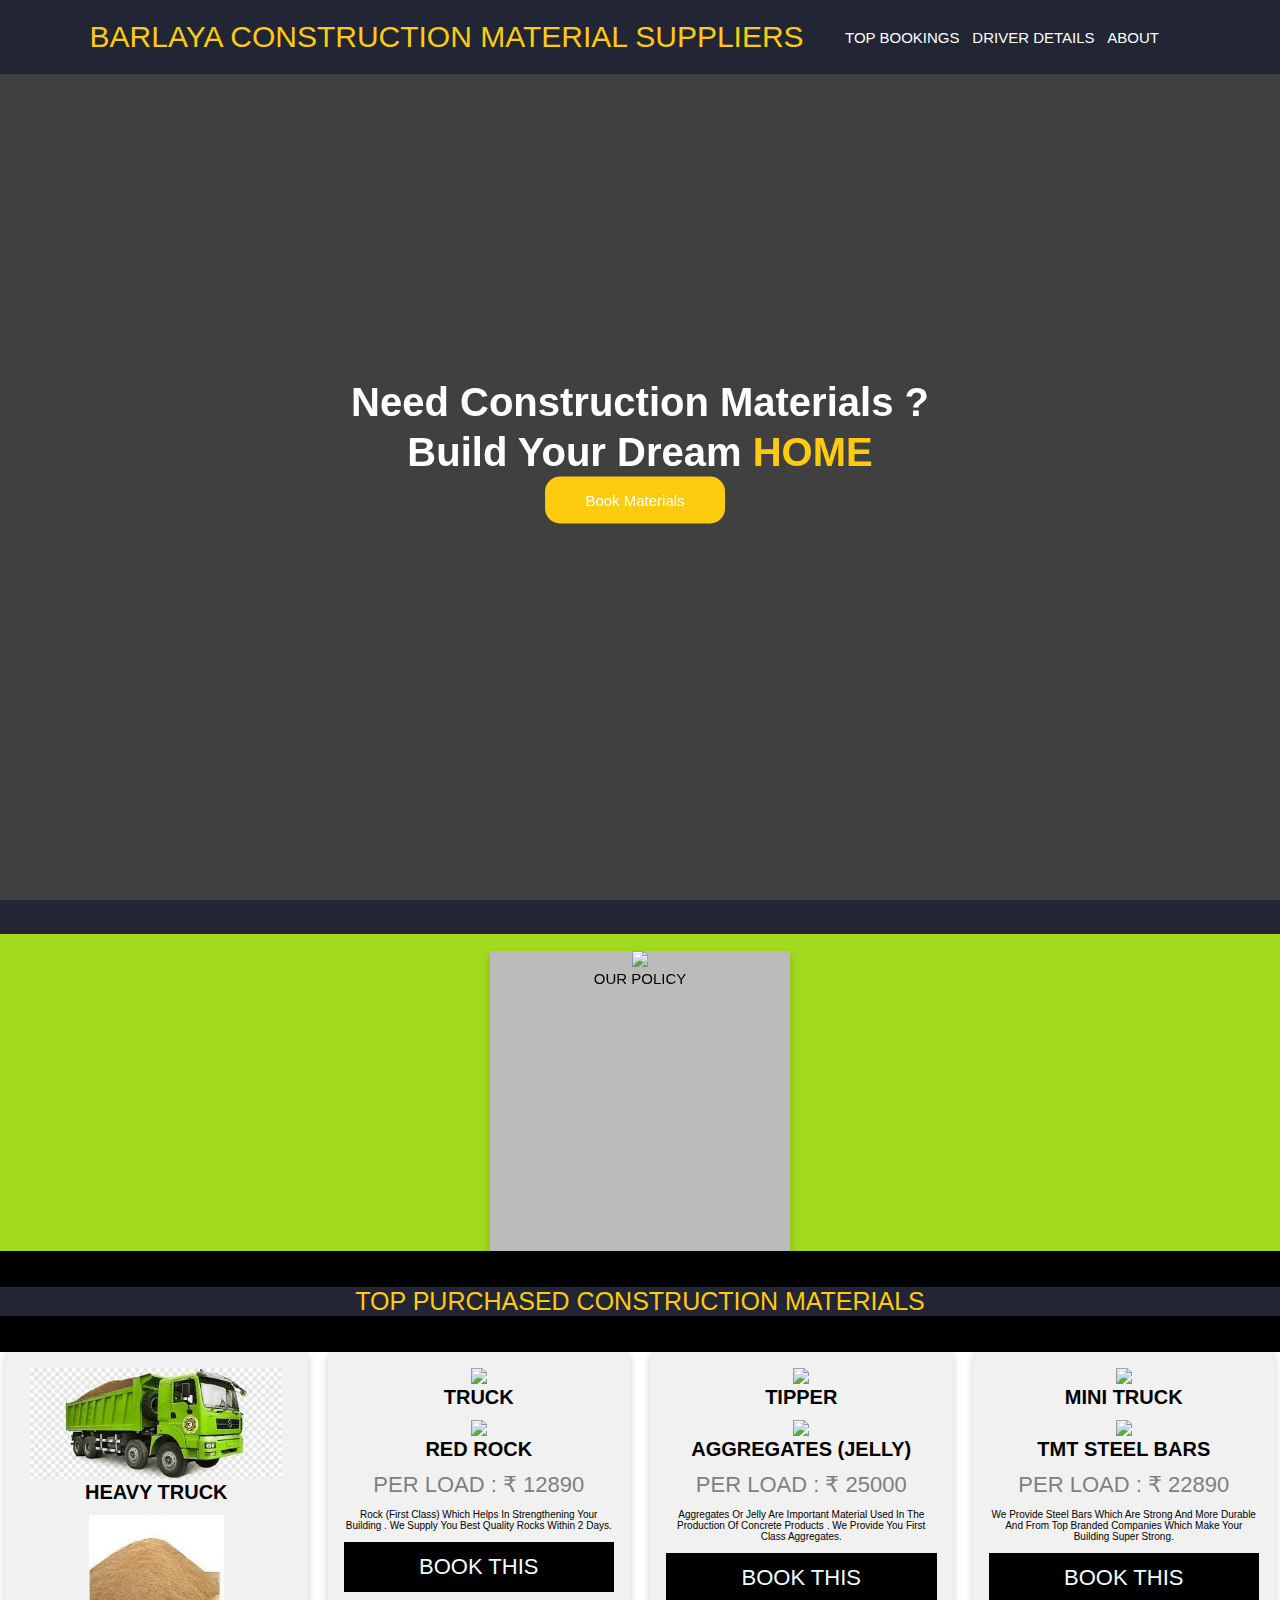
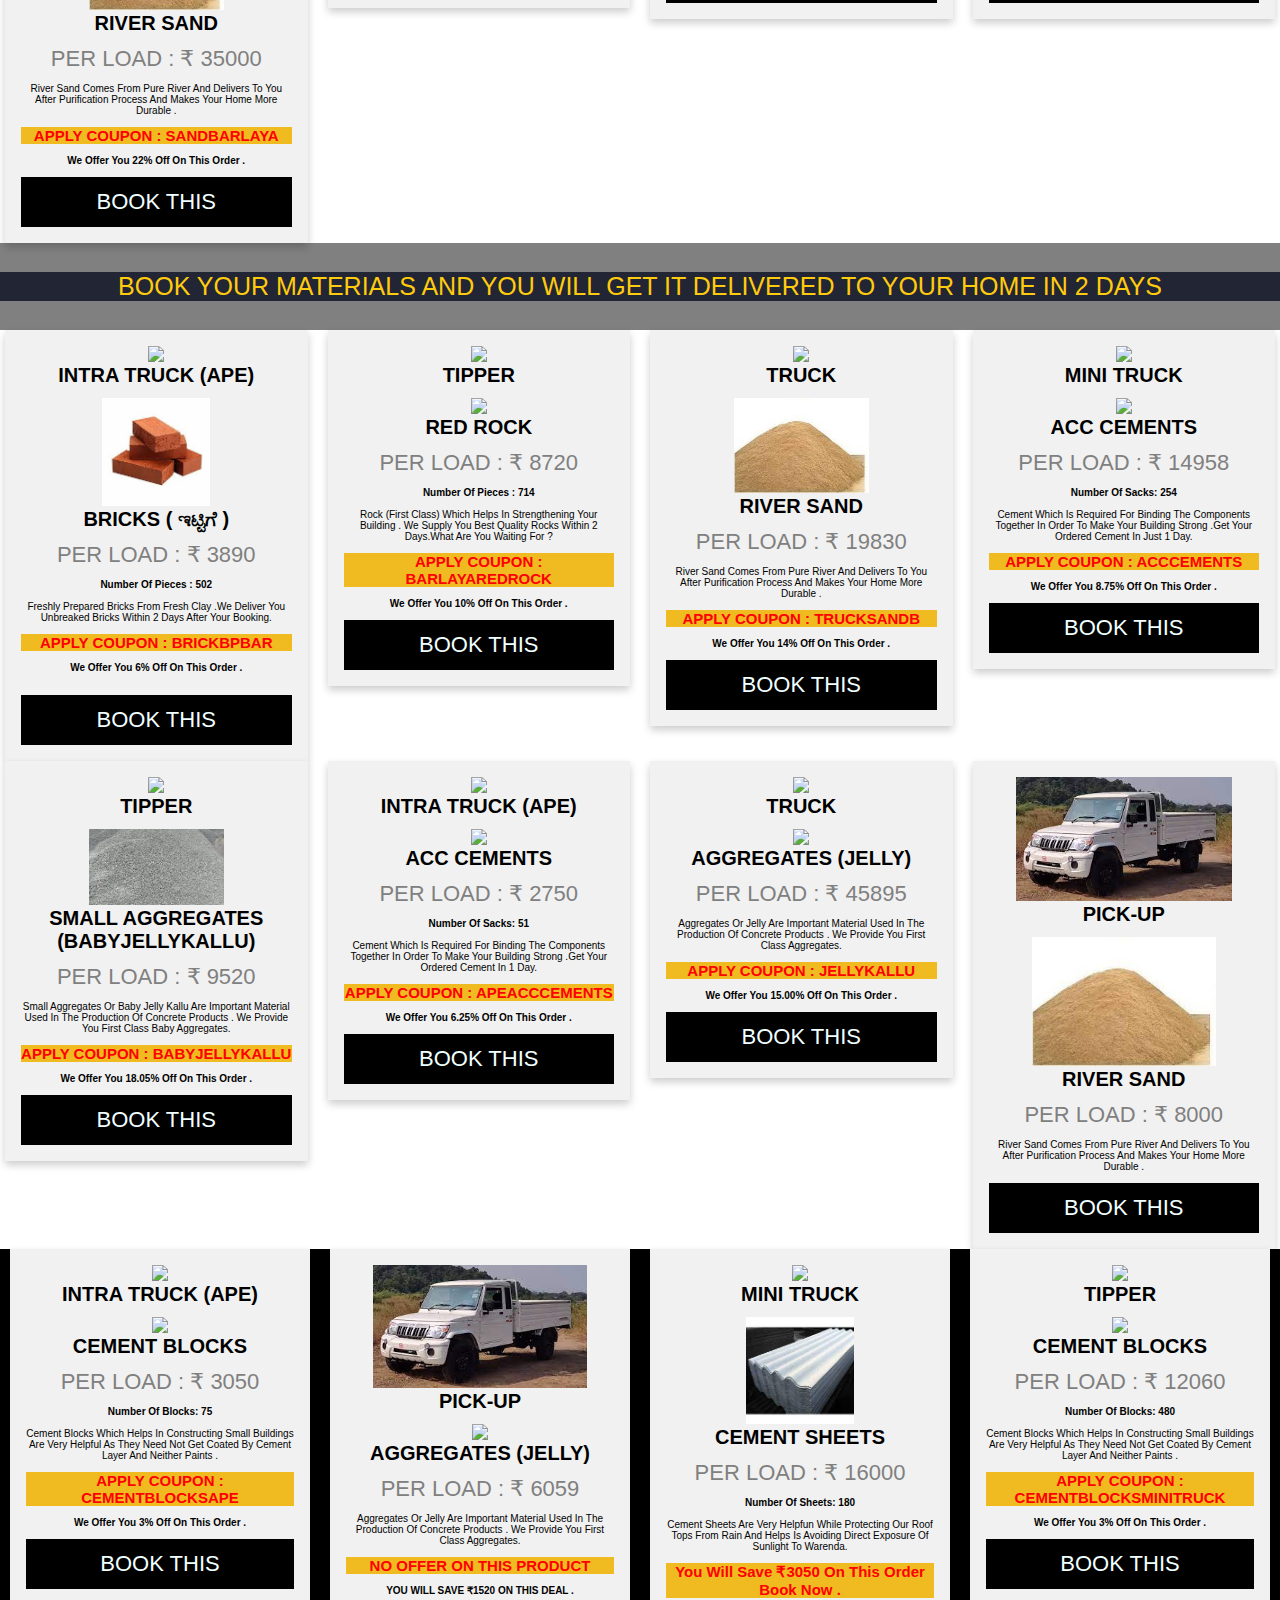
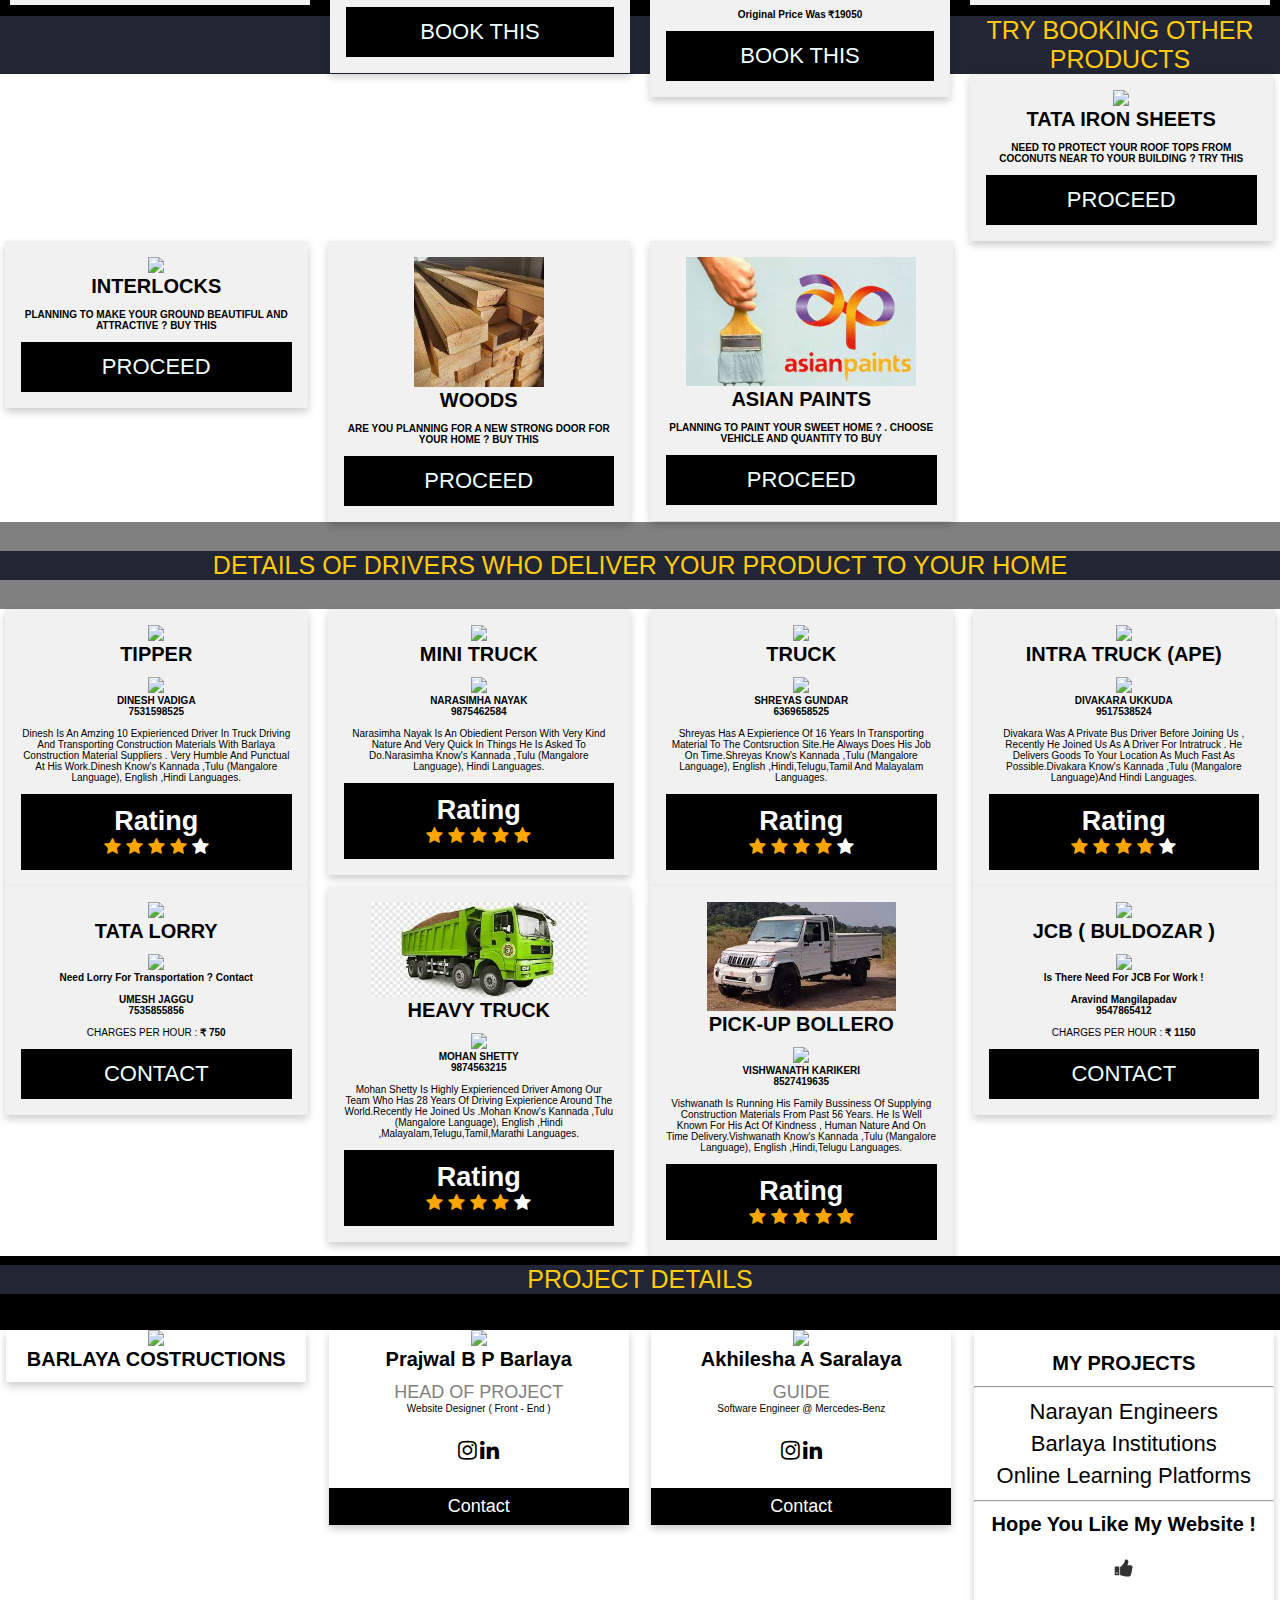
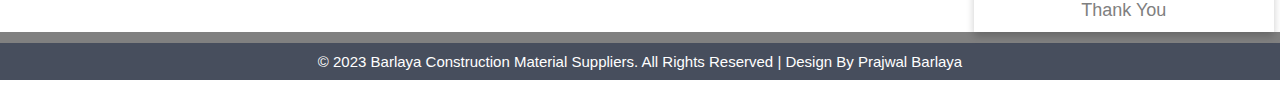
==== commit 761ccbdd: "final commit" ====
--- a/index.html
+++ b/index.html
@@ -602,7 +602,7 @@
           </div>
         <div class="column" >
         <div class="cardprofile" >
-          <img src="https://media.licdn.com/dms/image/C5603AQG0cI_0_UWXLw/profile-displayphoto-shrink_400_400/0/1650201462283?e=1684972800&v=beta&t=K8aB98mBwRdiLReZBHOxxLh-gNRIrANlduca9g7URvc"width="100%">
+          <img src="https://i.ibb.co/jV9T5gk/1650201462283.jpg"width="100%">
           <h1>Akhilesha A Saralaya</h1><br>
           <p class="title">GUIDE</p>
           <p>Software Engineer @ Mercedes-Benz</p>
--- a/stylee.css
+++ b/stylee.css
@@ -15,6 +15,92 @@
   cursor: pointer;
 }
 
+.titlee{
+  font-size:2%;
+}
+.like-button {
+  display: flex;
+  align-items: center;
+  justify-content: center;
+  width:100%;
+  height:100%;
+}
+.like-button.animated {
+  -webkit-animation: pop 0.9s both;
+  animation: pop 0.9s both;
+}
+.like-button svg {
+  opacity: 1;
+}
+.like-button svg path {
+  fill: #333;
+  transition: fill .4s ease-out;
+}
+.like-button.active svg path {   
+  fill: #2196f3;
+ }
+
+@-webkit-keyframes pop {
+  0% {
+    -webkit-transform: scale3d(1, 1, 1);
+    transform: scale3d(1, 1, 1);
+  }
+  30% {
+    -webkit-transform: scale3d(1.25, 0.75, 1);
+    transform: scale3d(1.25, 0.75, 1);
+  }
+  40% {
+    -webkit-transform: scale3d(0.75, 1.25, 1);
+    transform: scale3d(0.75, 1.25, 1);
+  }
+  50% {
+    -webkit-transform: scale3d(1.15, 0.85, 1);
+    transform: scale3d(1.15, 0.85, 1);
+  }
+  65% {
+    -webkit-transform: scale3d(0.95, 1.05, 1);
+    transform: scale3d(0.95, 1.05, 1);
+  }
+  75% {
+    -webkit-transform: scale3d(1.05, 0.95, 1);
+    transform: scale3d(1.05, 0.95, 1);
+  }
+  100% {
+    -webkit-transform: scale3d(1, 1, 1);
+    transform: scale3d(1, 1, 1);
+  }
+}
+
+@keyframes pop {
+  0% {
+    -webkit-transform: scale3d(1, 1, 1);
+    transform: scale3d(1, 1, 1);
+  }
+  30% {
+    -webkit-transform: scale3d(1.25, 0.75, 1);
+    transform: scale3d(1.25, 0.75, 1);
+  }
+  40% {
+    -webkit-transform: scale3d(0.75, 1.25, 1);
+    transform: scale3d(0.75, 1.25, 1);
+  }
+  50% {
+    -webkit-transform: scale3d(1.15, 0.85, 1);
+    transform: scale3d(1.15, 0.85, 1);
+  }
+  65% {
+    -webkit-transform: scale3d(0.95, 1.05, 1);
+    transform: scale3d(0.95, 1.05, 1);
+  }
+  75% {
+    -webkit-transform: scale3d(1.05, 0.95, 1);
+    transform: scale3d(1.05, 0.95, 1);
+  }
+  100% {
+    -webkit-transform: scale3d(1, 1, 1);
+    transform: scale3d(1, 1, 1);
+  }
+} 
 :root{
     --headerclr:#222533;
     --mainclr:#ffcb0f;
